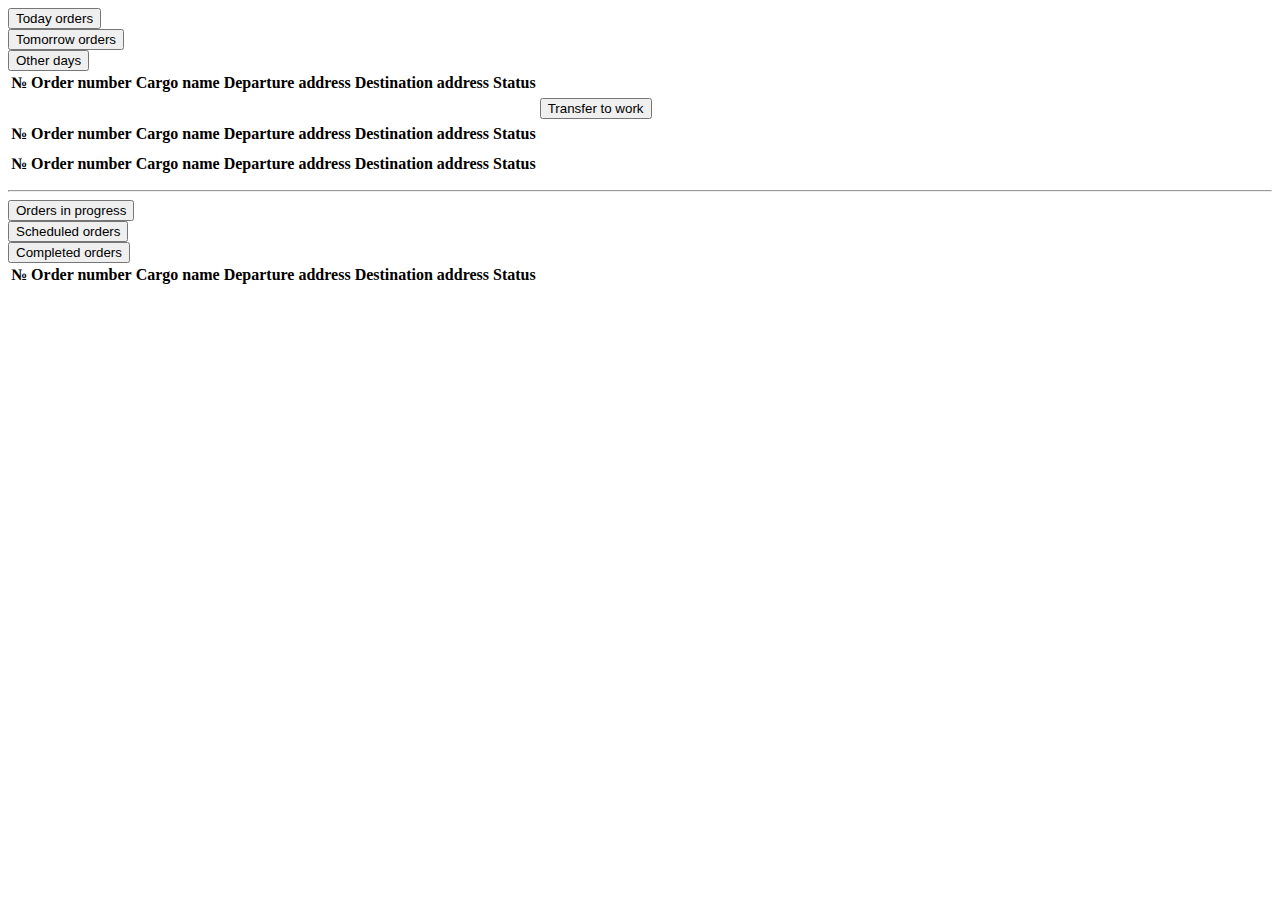
==== frontent/src/main/resources/templates/order/index.html @ b691b060 "order index.html, orderController,OrderRepository,OrderService" ====
<!DOCTYPE html>
<html lang="en">
<html xmlns:th="http://www.thymeleaf.org">
<head>
  <meta charset="UTF-8">
  <title>Orders</title>
  <link href="/static/css/left-navigation-and-top-blocks.css" th:href="@{/css/left-navigation-and-top-blocks.css}"
        rel="stylesheet" />
  <link href="/static/css/order/order.css" th:href="@{/css/order/order.css}"
        rel="stylesheet" />
</head>
<body>
<script src="https://ajax.googleapis.com/ajax/libs/jquery/3.5.1/jquery.min.js"></script>
<div th:insert="~{fragments/homePage :: left_navigation_menu}"></div>
<div th:insert="~{fragments/homePage :: top-three-blocks}"></div>
<div class="top-menu" th:insert="~{fragments/order :: order-menu}"></div>
<div class="main">
  <div class="button-div">
<div class="block"><button id="today-btn" onclick="todayBtn()">Today orders</button></div>
  <div class="block"><button id="tomorrow-btn" onclick="tomorrowBtn()">Tomorrow orders</button></div>
  <div class="block"><button id="other-btn" onclick="otherDaysBtn()">Other days</button></div>
  </div>
  <div id="today-table" class="table-div">
    <table class="main-table">
      <tr>
        <thead>
        <th>№</th>
        <th>Order number</th>
        <th>Cargo name</th>
        <th>Departure address</th>
        <th>Destination address</th>
        <th>Status</th>
        <th></th>
        </thead>
      </tr>
      <tbody>
        <tr th:each="order, state: ${todayOrders}">
          <td th:text="${state.index +1}"></td>
          <td th:text="${order.orderNumber}"></td>
          <td th:text="${order.cargoName}"></td>
          <td th:text="${order.departureAddress}"></td>
          <td th:text="${order.destinationAddress}"></td>
          <td th:text="${order.status}"></td>
          <td><button th:onclick="'changeStatus('+${order.id}+', \''+In+Progress+'\')'">Transfer to work</button></td>

        </tr>
      </tbody>
    </table>
  </div>
  <div id="tomorrow-table" class="table-div">
    <table class="main-table">
      <tr>
        <thead>
        <th>№</th>
        <th>Order number</th>
        <th>Cargo name</th>
        <th>Departure address</th>
        <th>Destination address</th>
        <th>Status</th>
        <th></th>
        </thead>
      </tr>
      <tbody>
      <tr th:each="order, state: ${tomorrowOrders}">
        <td th:text="${state.index +1}"></td>
        <td th:text="${order.orderNumber}"></td>
        <td th:text="${order.cargoName}"></td>
        <td th:text="${order.departureAddress}"></td>
        <td th:text="${order.destinationAddress}"></td>
        <td th:text="${order.status}"></td>

      </tr>
      </tbody>
    </table>
  </div>
  <div id="otherDays-table" class="table-div">
    <table class="main-table">
      <tr>
        <thead>
        <th>№</th>
        <th>Order number</th>
        <th>Cargo name</th>
        <th>Departure address</th>
        <th>Destination address</th>
        <th>Status</th>
        <th></th>
        </thead>
      </tr>
      <tbody>
      <tr th:each="order, state: ${otherDaysOrders}">
        <td th:text="${state.index +1}"></td>
        <td th:text="${order.orderNumber}"></td>
        <td th:text="${order.cargoName}"></td>
        <td th:text="${order.departureAddress}"></td>
        <td th:text="${order.destinationAddress}"></td>
        <td th:text="${order.status}"></td>

      </tr>
      </tbody>
    </table>
  </div>
  <!----------------- second table ----------------->
  <hr>
  <div class="button-div">
    <div class="block"><button  onclick="todayBtn()">Orders in progress</button></div>
    <div class="block"><button  onclick="tomorrowBtn()">Scheduled orders</button></div>
    <div class="block"><button onclick="otherDaysBtn()">Completed orders</button></div>
  </div>
  <div class="table-div">
    <table class="main-table">
      <tr>
        <thead>
        <th>№</th>
        <th>Order number</th>
        <th>Cargo name</th>
        <th>Departure address</th>
        <th>Destination address</th>
        <th>Status</th>
        <th></th>
        </thead>
      </tr>
      <tbody>
      <tr th:each="order, state: ${orderStatusInProgress}">
        <td th:text="${state.index +1}"></td>
        <td th:text="${order.orderNumber}"></td>
        <td th:text="${order.cargoName}"></td>
        <td th:text="${order.departureAddress}"></td>
        <td th:text="${order.destinationAddress}"></td>
        <td th:text="${order.status}"></td>

      </tr>
      </tbody>
    </table>
  </div>
</div>
<script type="text/javascript" th:src="@{/js/order/main.js}"></script>
</body>
</html>
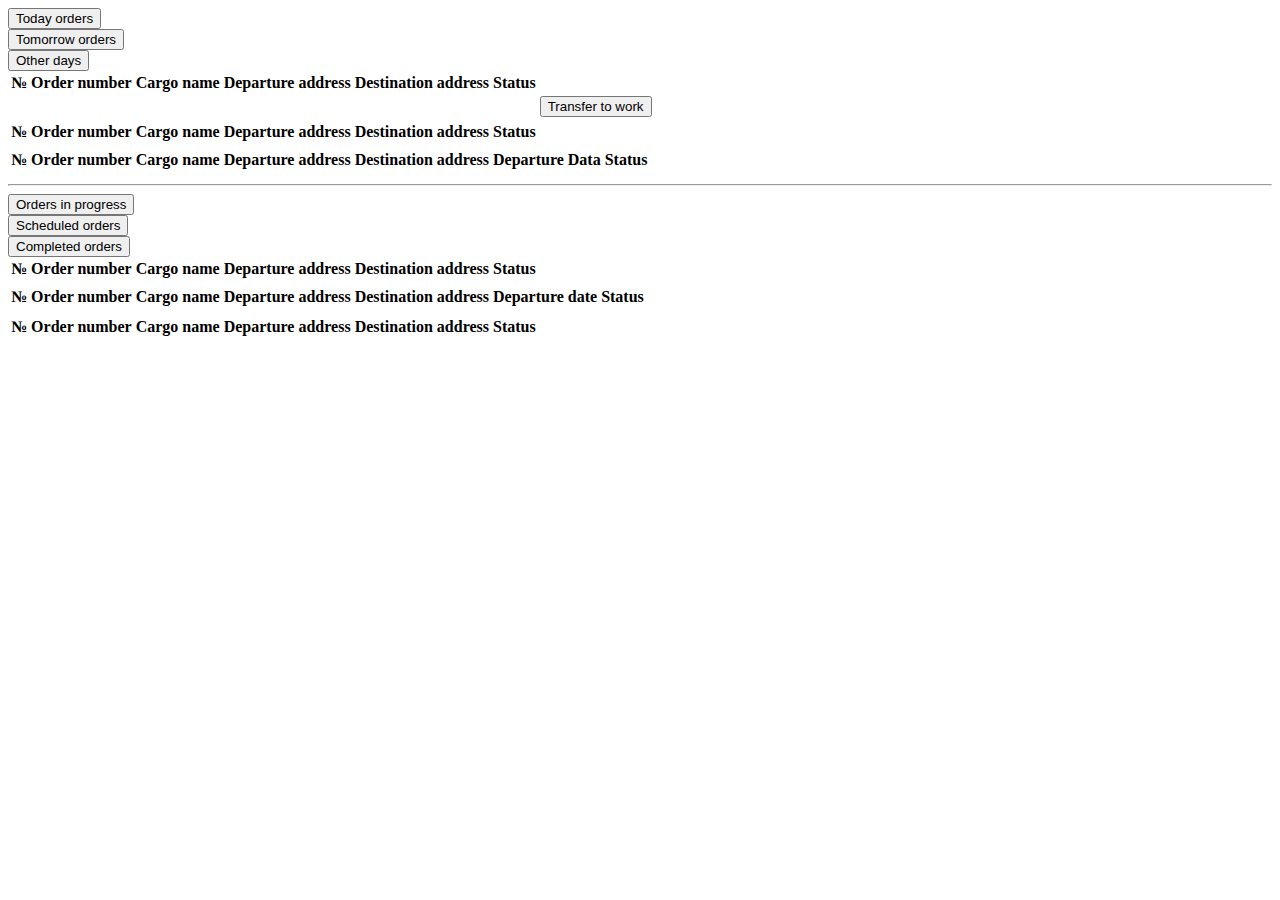
==== commit 9561e81c: "created info.html, code optimization in OrderController, order.css, order/index.html" ====
--- a/frontent/src/main/resources/templates/order/index.html
+++ b/frontent/src/main/resources/templates/order/index.html
@@ -23,7 +23,7 @@
   <div id="today-table" class="table-div">
     <table class="main-table">
       <tr>
-        <thead>
+
         <th>№</th>
         <th>Order number</th>
         <th>Cargo name</th>
@@ -31,23 +31,139 @@
         <th>Destination address</th>
         <th>Status</th>
         <th></th>
-        </thead>
+
       </tr>
       <tbody>
         <tr th:each="order, state: ${todayOrders}">
           <td th:text="${state.index +1}"></td>
-          <td th:text="${order.orderNumber}"></td>
+          <td> <a th:href="@{'/order/info/{id}'(id=${order.id})}"th:text="${order.orderNumber}"></a></td>
           <td th:text="${order.cargoName}"></td>
           <td th:text="${order.departureAddress}"></td>
           <td th:text="${order.destinationAddress}"></td>
-          <td th:text="${order.status}"></td>
-          <td><button th:onclick="'changeStatus('+${order.id}+', \''+In+Progress+'\')'">Transfer to work</button></td>
+          <td><i th:text="${order.status}"></i></td>
+          <td><button th:onclick="'changeStatus('+${order.id}+', \''+In+' '+progress+'\')'">Transfer to work</button></td>
 
         </tr>
       </tbody>
     </table>
   </div>
   <div id="tomorrow-table" class="table-div">
+    <table class="main-table">
+      <tr>
+
+        <th>№</th>
+        <th>Order number</th>
+        <th>Cargo name</th>
+        <th>Departure address</th>
+        <th>Destination address</th>
+        <th>Status</th>
+        <th></th>
+
+      </tr>
+      <tbody>
+      <tr th:each="order, state: ${tomorrowOrders}">
+        <td th:text="${state.index +1}"></td>
+        <td><a th:href="@{'/order/info/{id}'(id=${order.id})}"th:text="${order.orderNumber}"></a></td>
+        <td th:text="${order.cargoName}"></td>
+        <td th:text="${order.departureAddress}"></td>
+        <td th:text="${order.destinationAddress}"></td>
+        <td><i th:text="${order.status}"></i></td>
+
+      </tr>
+      </tbody>
+    </table>
+  </div>
+  <div id="otherDays-table" class="table-div">
+    <table class="main-table">
+      <tr>
+        <th>№</th>
+        <th>Order number</th>
+        <th>Cargo name</th>
+        <th>Departure address</th>
+        <th>Destination address</th>
+        <th>Departure Data</th>
+        <th>Status</th>
+        <th></th>
+      </tr>
+      <tr th:each="order, state: ${otherDaysOrders}">
+        <td th:text="${state.index +1}"></td>
+        <td><a th:href="@{'/order/info/{id}'(id=${order.id})}"th:text="${order.orderNumber}"></a></td>
+        <td th:text="${order.cargoName}"></td>
+        <td th:text="${order.departureAddress}"></td>
+        <td th:text="${order.destinationAddress}"></td>
+        <td th:text="${order.departureDate}"></td>
+        <td><i th:text="${order.status}"></i></td>
+      </tr>
+    </table>
+  </div>
+  <!----------------- second table ----------------->
+  <hr>
+  <div class="button-div">
+    <div class="block" ><button id="inProgressBtn" onclick="inProgress()">Orders in progress</button></div>
+    <div class="block"><button  id="scheduledBtn" onclick="scheduled()">Scheduled orders</button></div>
+    <div class="block"><button id="completedBtn" onclick="completed()">Completed orders</button></div>
+  </div>
+  <div id ="order-in-progress-table" class="table-div">
+    <table class="main-table">
+      <tr>
+
+        <th>№</th>
+        <th>Order number</th>
+        <th>Cargo name</th>
+        <th>Departure address</th>
+        <th>Destination address</th>
+        <th>Status</th>
+        <th></th>
+
+      </tr>
+      <tbody>
+      <tr th:each="order, state: ${orderStatusInProgress}">
+        <td th:text="${state.index +1}"></td>
+        <td><a th:href="@{'/order/info/{id}'(id=${order.id})}"th:text="${order.orderNumber}"></a></td>
+        <td th:text="${order.cargoName}"></td>
+        <td th:text="${order.departureAddress}"></td>
+        <td th:text="${order.destinationAddress}"></td>
+        <td><i th:text="${order.status}"></i></td>
+
+      </tr>
+      </tbody>
+    </table>
+  </div>
+
+
+
+  <div id ="scheduled-table" class="table-div">
+    <table class="main-table">
+      <tr>
+        <thead>
+        <th>№</th>
+        <th>Order number</th>
+        <th>Cargo name</th>
+        <th>Departure address</th>
+        <th>Destination address</th>
+        <th>Departure date</th>
+        <th>Status</th>
+        <th></th>
+        </thead>
+      </tr>
+      <tbody>
+      <tr th:each="order, state: ${orderStatusScheduled}">
+        <td th:text="${state.index +1}"></td>
+        <td><a th:href="@{'/order/info/{id}'(id=${order.id})}"th:text="${order.orderNumber}"></a></td>
+        <td th:text="${order.cargoName}"></td>
+        <td th:text="${order.departureAddress}"></td>
+        <td th:text="${order.destinationAddress}"></td>
+        <td th:text="${order.departureDate}"></td>
+        <td><i th:text="${order.status}"></i></td>
+
+      </tr>
+      </tbody>
+    </table>
+  </div>
+
+
+
+  <div id ="completed-table" class="table-div">
     <table class="main-table">
       <tr>
         <thead>
@@ -60,76 +176,17 @@
         <th></th>
         </thead>
       </tr>
-      <tbody>
-      <tr th:each="order, state: ${tomorrowOrders}">
+
+      <tr th:each="order, state: ${orderStatusCompleted}">
         <td th:text="${state.index +1}"></td>
-        <td th:text="${order.orderNumber}"></td>
+        <td><a th:href="@{'/order/info/{id}'(id=${order.id})}"th:text="${order.orderNumber}"></a></td>
         <td th:text="${order.cargoName}"></td>
         <td th:text="${order.departureAddress}"></td>
         <td th:text="${order.destinationAddress}"></td>
-        <td th:text="${order.status}"></td>
+        <td><i th:text="${order.status}"></i></td>
 
       </tr>
-      </tbody>
-    </table>
-  </div>
-  <div id="otherDays-table" class="table-div">
-    <table class="main-table">
-      <tr>
-        <thead>
-        <th>№</th>
-        <th>Order number</th>
-        <th>Cargo name</th>
-        <th>Departure address</th>
-        <th>Destination address</th>
-        <th>Status</th>
-        <th></th>
-        </thead>
-      </tr>
-      <tbody>
-      <tr th:each="order, state: ${otherDaysOrders}">
-        <td th:text="${state.index +1}"></td>
-        <td th:text="${order.orderNumber}"></td>
-        <td th:text="${order.cargoName}"></td>
-        <td th:text="${order.departureAddress}"></td>
-        <td th:text="${order.destinationAddress}"></td>
-        <td th:text="${order.status}"></td>
 
-      </tr>
-      </tbody>
-    </table>
-  </div>
-  <!----------------- second table ----------------->
-  <hr>
-  <div class="button-div">
-    <div class="block"><button  onclick="todayBtn()">Orders in progress</button></div>
-    <div class="block"><button  onclick="tomorrowBtn()">Scheduled orders</button></div>
-    <div class="block"><button onclick="otherDaysBtn()">Completed orders</button></div>
-  </div>
-  <div class="table-div">
-    <table class="main-table">
-      <tr>
-        <thead>
-        <th>№</th>
-        <th>Order number</th>
-        <th>Cargo name</th>
-        <th>Departure address</th>
-        <th>Destination address</th>
-        <th>Status</th>
-        <th></th>
-        </thead>
-      </tr>
-      <tbody>
-      <tr th:each="order, state: ${orderStatusInProgress}">
-        <td th:text="${state.index +1}"></td>
-        <td th:text="${order.orderNumber}"></td>
-        <td th:text="${order.cargoName}"></td>
-        <td th:text="${order.departureAddress}"></td>
-        <td th:text="${order.destinationAddress}"></td>
-        <td th:text="${order.status}"></td>
-
-      </tr>
-      </tbody>
     </table>
   </div>
 </div>
